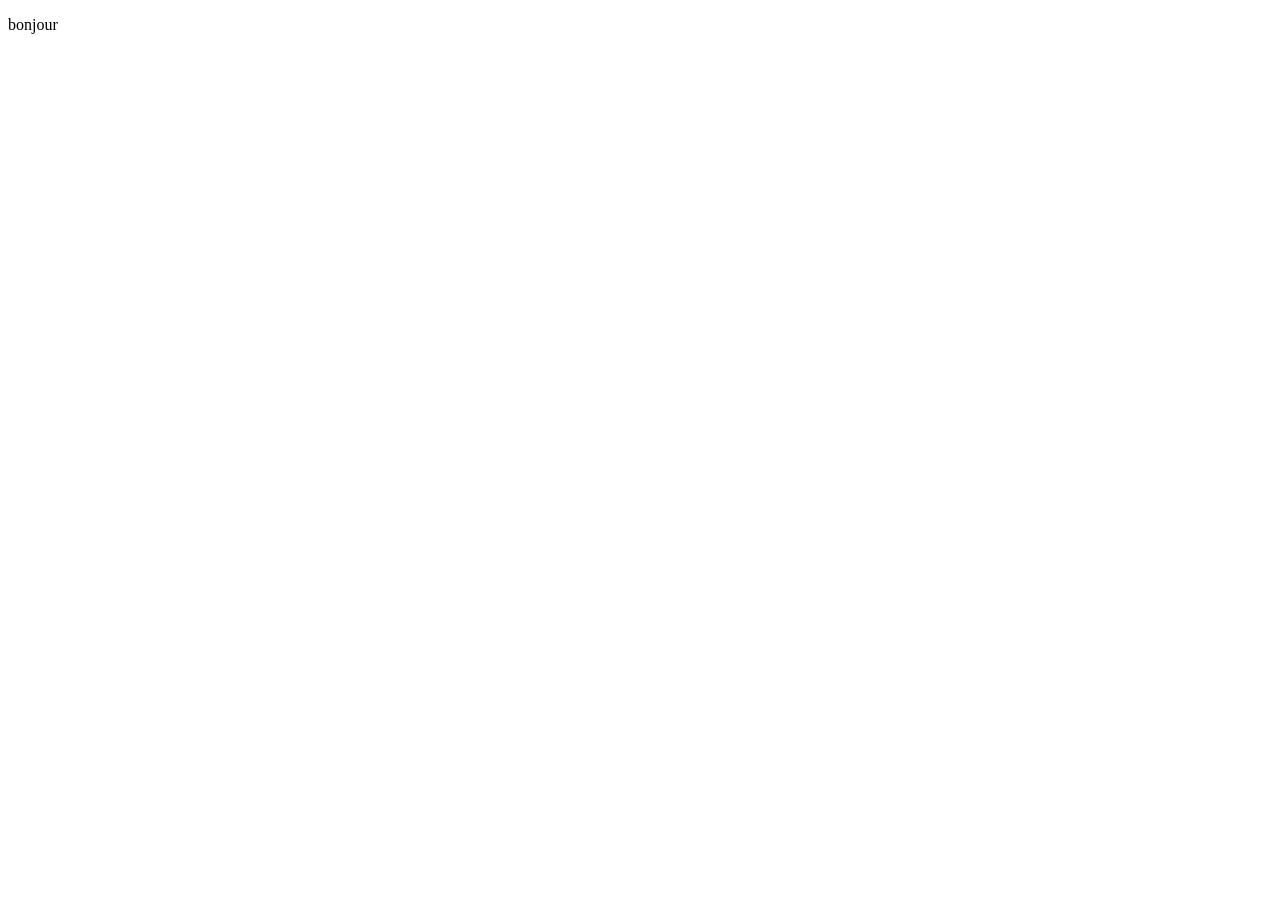
==== amine.html @ 077e8355 "new branche" ====
<!DOCTYPE html>
<html lang="en">
<head>
    <meta charset="UTF-8">
    <meta name="viewport" content="width=device-width, initial-scale=1.0">
    <title>Document</title>
</head>
<body>
    <p>bonjour</p>
</body>
</html>
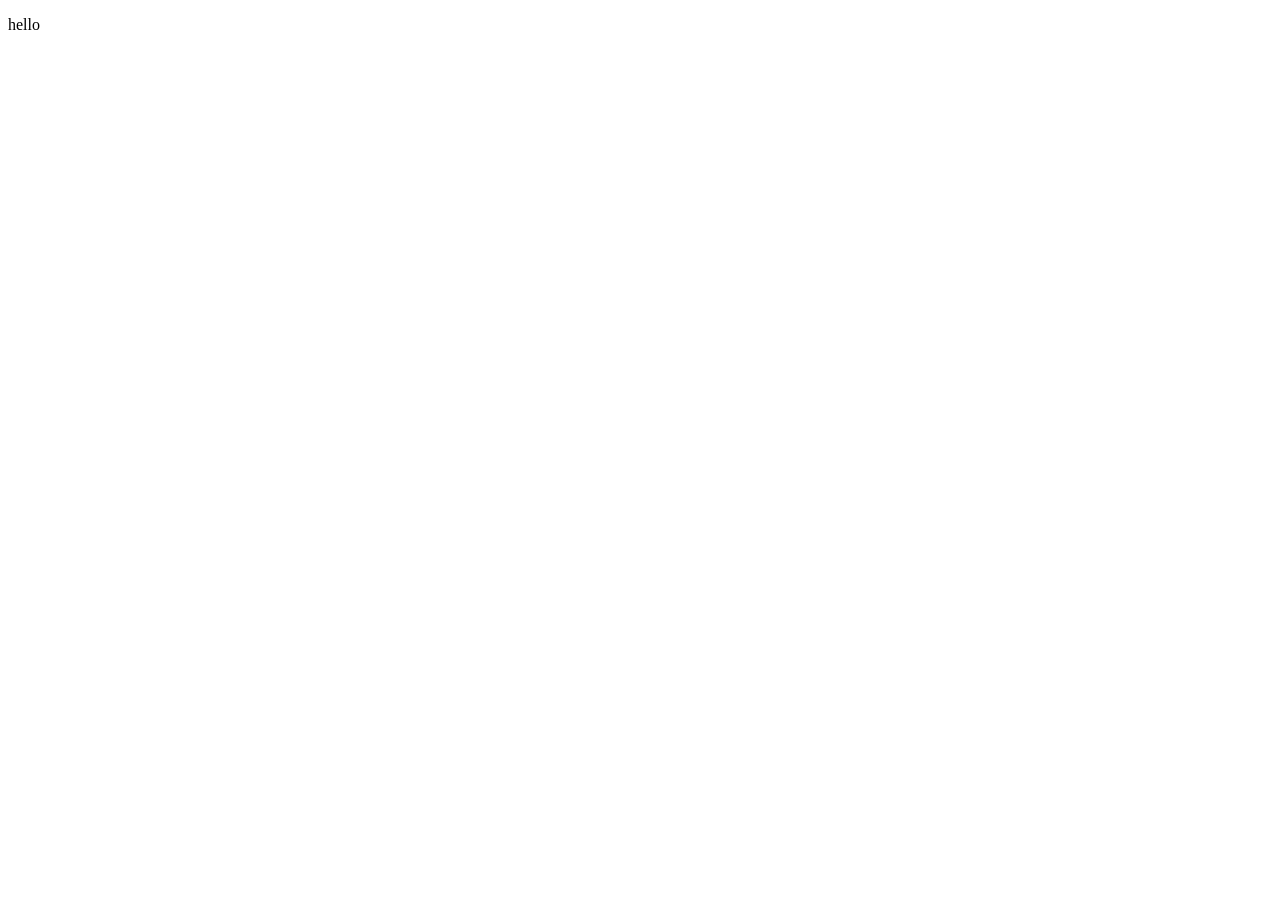
==== commit 3c1be1d4: "update" ====
--- a/amine.html
+++ b/amine.html
@@ -6,6 +6,6 @@
     <title>Document</title>
 </head>
 <body>
-    <p>bonjour</p>
+    <p>hello</p>
 </body>
 </html>
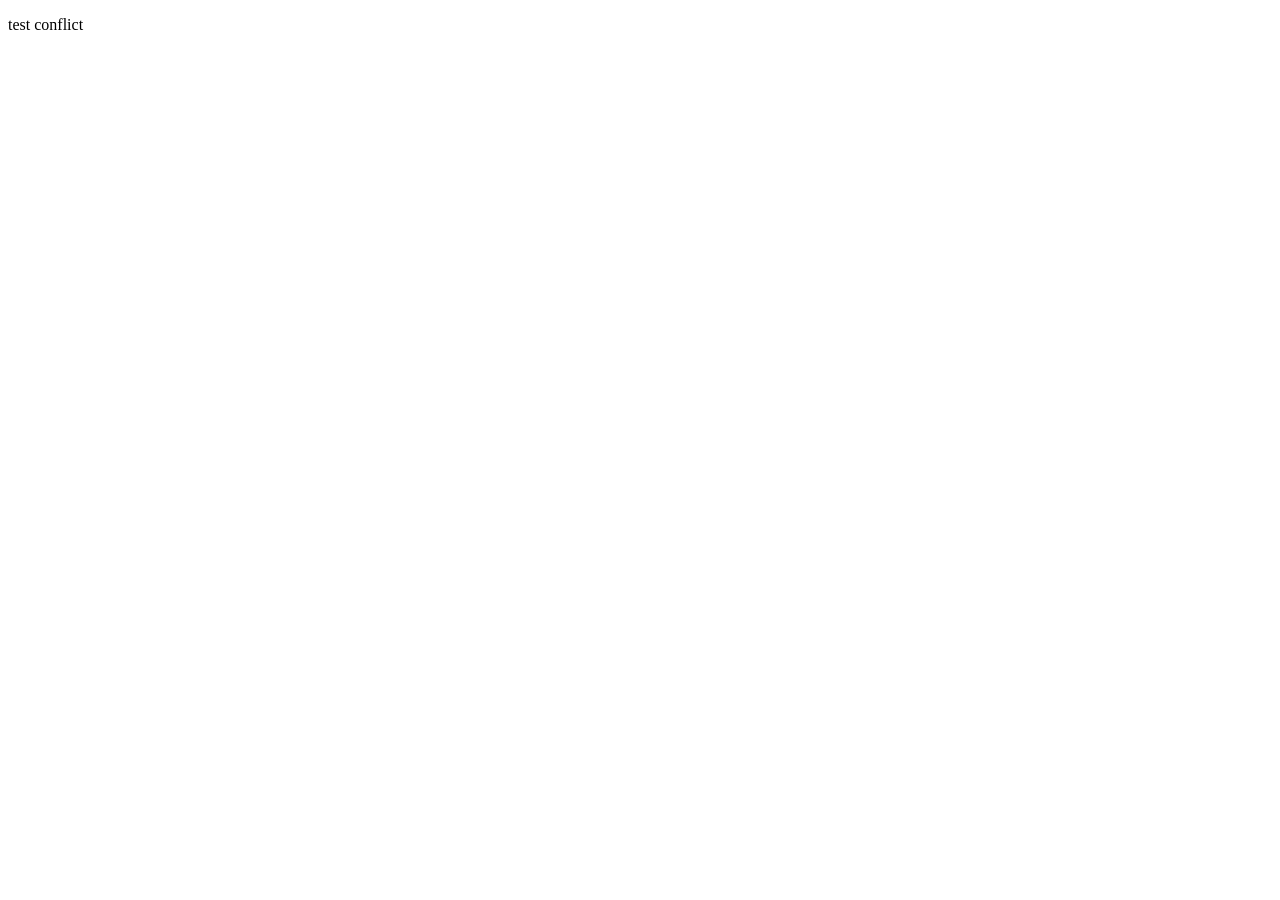
==== commit 34998304: "modified" ====
--- a/amine.html
+++ b/amine.html
@@ -6,6 +6,6 @@
     <title>Document</title>
 </head>
 <body>
-    <p>hello</p>
+    <p> test conflict </p>
 </body>
 </html>
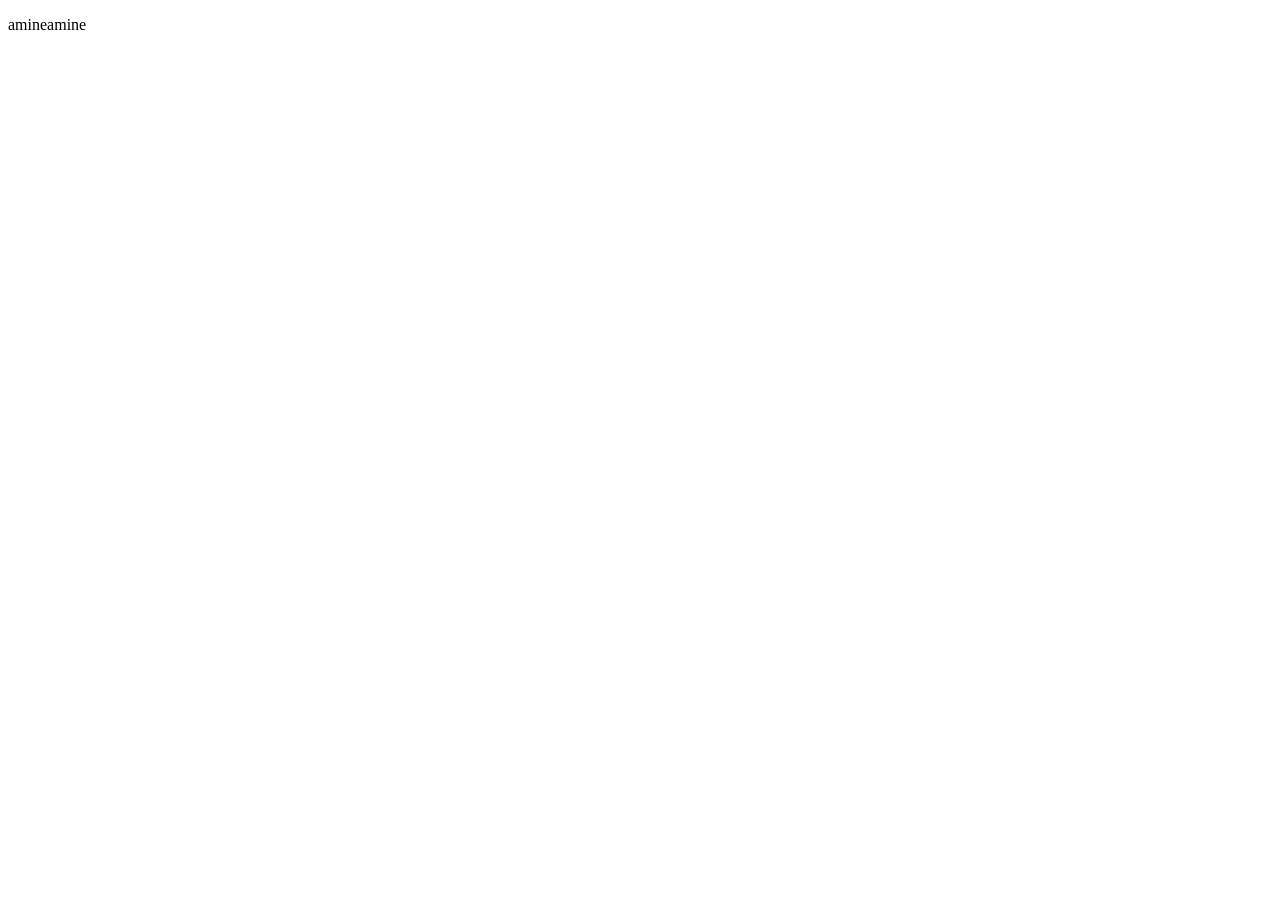
==== commit 9dde174e: "aminefix" ====
--- a/amine.html
+++ b/amine.html
@@ -6,6 +6,6 @@
     <title>Document</title>
 </head>
 <body>
-    <p> test conflict </p>
+    <p> amineamine </p> 
 </body>
 </html>
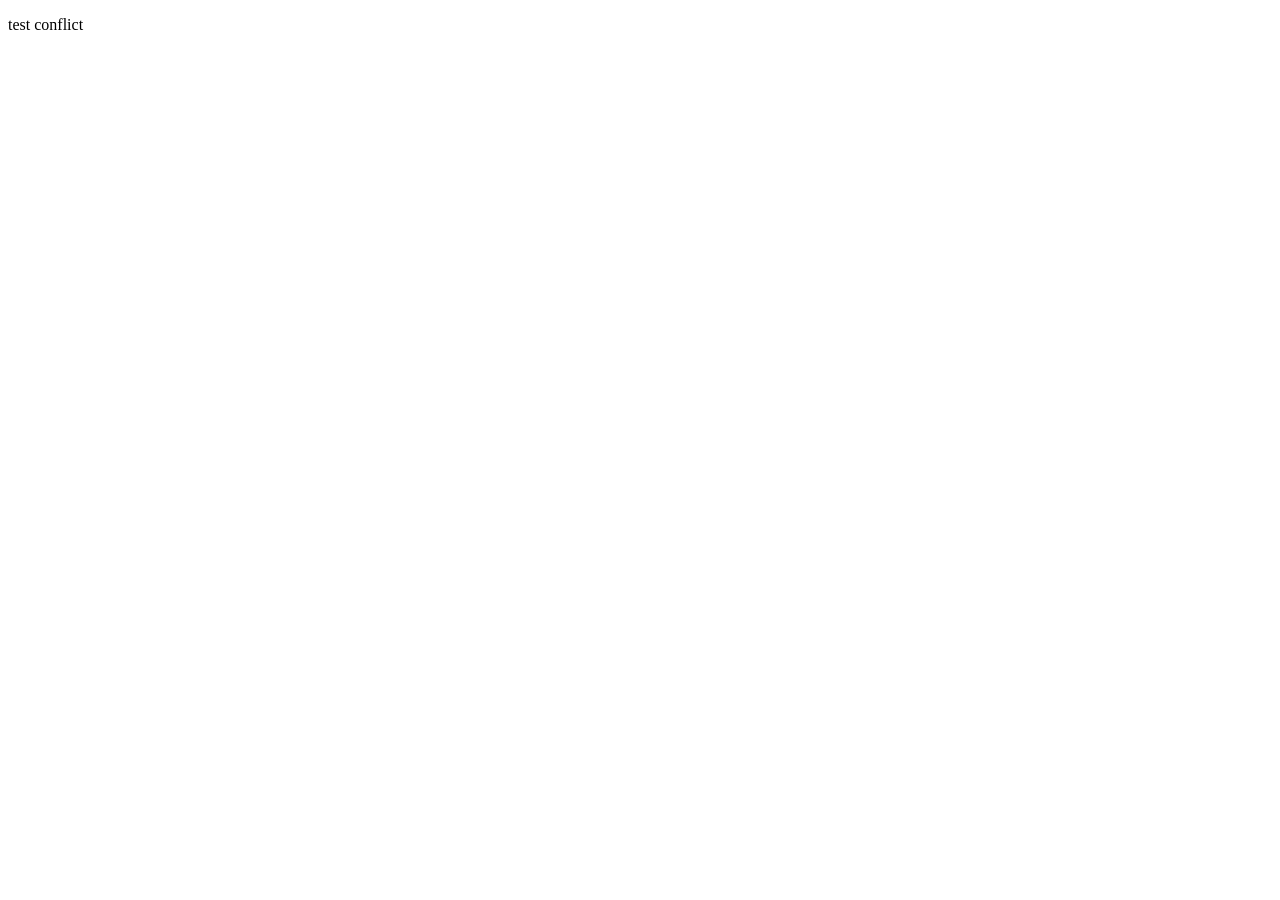
==== commit 639c4d5a: "mergeconflictsolved" ====
--- a/amine.html
+++ b/amine.html
@@ -6,6 +6,6 @@
     <title>Document</title>
 </head>
 <body>
-    <p> amineamine </p> 
+    <p> test conflict </p>
 </body>
 </html>
